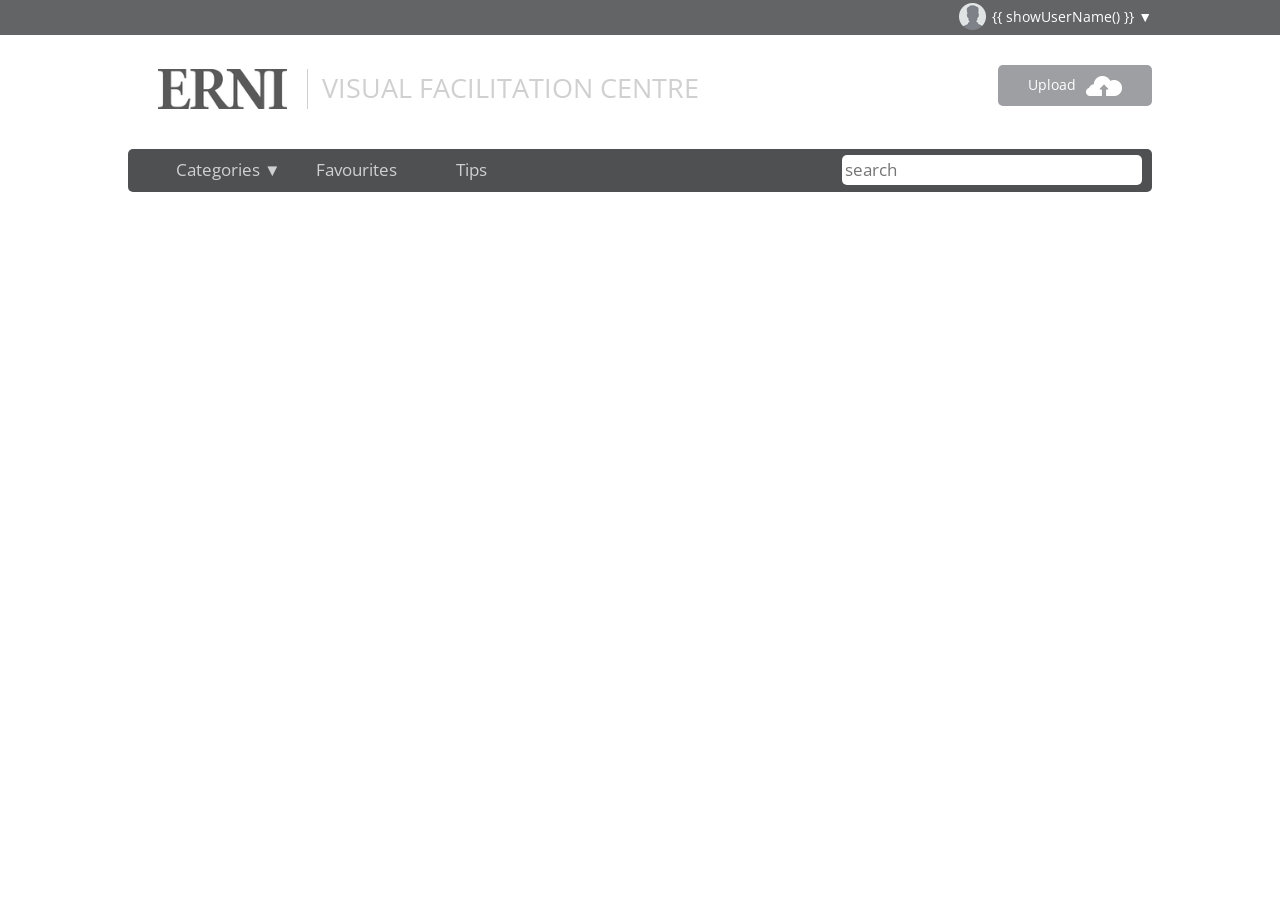
==== index.html @ 4c7c2405 "add CORS support for IE < 10" ====
﻿<!DOCTYPE html>
<html lang="en">
<head>
    <meta charset="utf-8"/>
    <meta http-equiv="X-UA-Compatible" content="IE=edge,chrome=1"/>
    <title>ERNI Visual Facilitation Center</title>
    <link href='http://fonts.googleapis.com/css?family=Give+You+Glory' rel='stylesheet' type='text/css'>
    <link href="http://maxcdn.bootstrapcdn.com/bootstrap/3.2.0/css/bootstrap.min.css" rel="stylesheet">
    <link rel="stylesheet" media="screen" href="./stylesheets/main.css">
    <link rel="stylesheet" type="text/css" href="./stylesheets/pictures.css"/>

    <script type="text/javascript" src="http://code.jquery.com/jquery-1.7.min.js"></script>


    <script type="text/javascript" src="http://ajax.googleapis.com/ajax/libs/jqueryui/1.7.2/jquery-ui.min.js"></script>
    <script type="text/javascript" src="http://ajax.googleapis.com/ajax/libs/angularjs/1.0.7/angular.min.js"></script>

    <script data-require="lodash.js@*" data-semver="2.4.1"
            src="http://cdnjs.cloudflare.com/ajax/libs/lodash.js/2.4.1/lodash.js"></script>
    <script data-require="restangular@*" data-semver="1.3.1"
            src="http://cdnjs.cloudflare.com/ajax/libs/restangular/1.3.1/restangular.js"></script>


    <script src="./dist/ng-flow-standalone.js"></script>

    <script src="./dist/angular-cookies.js"></script>

    <script src="http://angular-ui.github.io/bootstrap/ui-bootstrap-tpls-0.9.0.js"></script>

    <!-- Tell IE we are using html5 + CSS -->
    <!--[if IE]>
    <script src="http://html5shiv.googlecode.com/svn/trunk/html5.js"></script><![endif]-->


    <script type="text/javascript" src="./js/lightbox.js"></script>

    <script type="text/javascript" src="./js/notifier.js"></script>

    <script src="http://cdnjs.cloudflare.com/ajax/libs/ng-dialog/0.1.6/ng-dialog.min.js"></script>
    <script>try {
        window.angular.module('ngDialog');
    } catch (e) {
        document.write('<script src="dist/ng-dialog.min.js"><\/script>');
    }</script>


    <link rel="stylesheet" href="//cdnjs.cloudflare.com/ajax/libs/ng-dialog/0.1.6/ng-dialog.min.css">
    <link rel="stylesheet" href="//cdnjs.cloudflare.com/ajax/libs/ng-dialog/0.1.6/ng-dialog-theme-plain.min.css">
    <link rel="stylesheet" href="http://ajax.googleapis.com/ajax/libs/jqueryui/1.7.2/themes/ui-darkness/jquery-ui.css"
          type="text/css" media="all"/>
    <link rel="stylesheet" href="./stylesheets/lightbox.css" type="text/css" media="all"/>

    <script type="text/javascript" src="./js/jquery.tagsinput.min.js"></script>

    <script src="./js/angular-file-upload.min.js"></script>


    <script type='text/javascript' src='./js/main.js'></script>

    <script src="./js/controllers.js"></script>
    <script src="./js/directives.js"></script>

    <!--[if lt IE 10]>
    <script src="./js/xhr-xdr-adapter.js" type="text/javascript"></script>
    <![endif]-->

    <script>
        NotifierjsConfig.defaultTimeOut = 2000;
        NotifierjsConfig.position = ["bottom", "right"];
    </script>

</head>
<body ng-app="app">

<div id="window_wrap">

    <header>

        <div class="login-wrapper" ng-controller="LoginController">
            <div class="login">

                <img src="./img/profile-icon.png"/>


                <a class="account">{{ showUserName() }} &#x25BC</a>

                <div class="submenu-account">
                    <ul class="root">
                        <li class="item"><a href="#/edit">Manage uploads</a></li>
                        <li class="item"><a href="#/register">Register new user</a></li>
                        <li class="item"><a ng-click="logout()">logout</a></li>

                    </ul>
                </div>


            </div>

        </div>


        <div class="header-wrapper">

            <div class="logo">
                <a href="#/welcome"><img class="logo-img" src="./img/logo.png" alt="ERNI Consulting"></a>
                <span class="title">Visual Facilitation Centre</span>
                <a class="upload" href="#/upload">Upload<img src="./img/cloud_icon.png"></a>
            </div>

            <nav class="search-header">

                <div class="menu-bar">

                    <ul id="drop-nav" class="menu">
                        <li><a class="categories" href="#">Categories &#x25BC</a>

                            <div class="submenu-cats">
                                <ul class="root">
                                    <li class="item"></i><a href="#/content/all">All images</a></li>
                                    <li class="item"></i><a href="#/content/basics">Basics</a></li>

                                    <li class="item"><a href="#/content/icons">Icons&nbsp;</a></li>
                                    <li class="item"><a href="#/content/emotions">Emotions</a></li>
                                    <li class="item"><a href="#/content/posters">Posters</a></li>
                                </ul>
                            </div>


                        </li>
                        <li><a href="#/favourites">Favourites</a>

                        </li>
                        <!--                        <li><a href="#/upload">Uploads</a>
                                                    <ul>
                                                        <li class="item"></i><a href="#/upload">Upload Images</a></li>
                                                        <li class="item"></i><a href="#/edit">Manage Images</a></li>
                                                    </ul>
                                                </li>-->
                        <li><a href="#/tips">Tips</a>

                        </li>
                    </ul>
                </div>
                <input class="search-field" type="text" placeholder="search" ng-model="query"/>


            </nav>
        </div>
    </header>


    <div class="wrapper">
        <div id="body_wrap">
            <div ng-view></div>
        </div>
    </div>

    <div class="recent-view"></div>


</div>
</body>
</html>
---- stylesheets/main.css ----
@import url(http://fonts.googleapis.com/css?family=Open+Sans);

html,
body {
    height: 100%;
    margin: 0px;
    padding: 0px;

}

.menu-bar {

    margin-top: 1px;
    display: inline;
}

.container-login {
    width: 50%;
    margin-left: auto;
    margin-right: auto;
    padding-top: 50px;
}

body {
    font-family: "Open Sans", sans-serif;
    background: white;
}

ul {
    list-style: none;

}

ul li {
    display: block;
    position: relative;
    float: left;
    z-index: 1000;

}

li ul {
    display: none;
}

ul li a {
    display: inline-block;
    padding: 9px 8px 8px 8px;

    text-decoration: none;
    white-space: nowrap;
    color: #d0d0d1;;
    width: 140px;
    transition: all 0.3s;
}

ul li a:hover {

    background: blue;
    color: white;
    text-decoration: none;
}

li:hover ul {
    display: block;
    position: absolute;
}

li:hover li {
    float: none;
}

li:hover a {
    background: #636466;
    color: white;
}

li:hover li a:hover {
    background: #428BCA;
    width: 100%;
}

#drop-nav li ul li {
    border-top: 0px;
}

#drop-nav ul {
    padding-left: 0px;
    background-color: #4F5052;
    margin-top: 0px;

    border-top: 10px solid white;

}

a {
    text-decoration: none;
}

#drop-nav ul:before {
    content: ' ';
    position: absolute;
    width: 0;
    height: 0;
    left: 10px;
    top: -10px;
    border: 10px solid;
    border-color: transparent #666 #666 transparent;
}

a.account {
    text-decoration: none;
    color: white;
}

nav.search-header {
    background: #4F5052;

    font-size: 1.2em;
    text-decoration: none;

    border-radius: 5px;

    height: 43px;

}

.header-wrapper {
    width: 80%;
    margin-left: auto;
    margin-right: auto;

}

.app-modal-window .modal-dialog {
    width: 500px;
}

.dialog-image {
    width: 470px;
    border-radius: 20px;
}

.upload-section {

    width: 700px;
}

.app-modal-window .modal-dialog .tag {
    background-color: lightblue;
    padding: 10px;
    font-size: 1em;

}

h3 {
    font-size: 18px;
}

.upload {
    float: right;
    background-color: #9d9fa2;
    padding: 10px;

    border-radius: 5px;
    padding-left: 30px;
    padding-right: 30px;
}

.upload img {
    padding-left: 10px;
}

a.upload {
    text-decoration: none;

    color: white;
}

.upload:hover {
    opacity: 0.8;
    filter: alpha(opacity=30);;
}

input.search-field {

    margin-top: 6px;
    margin-bottom: 6px;
    border: none;
    color: #636466;
    width: 300px;
    float: right;
    margin-right: 10px;
    border-radius: 5px;
}

.wrapper {
    width: 80%;
    margin-left: auto;
    margin-right: auto;
}

.tag {
    display: inline-block;

    padding-right: 3px;
    color: black;
    margin-top: 5px;

}

.taglist {
    font-size: 0.75em;
    line-height: 0.75em;
    top: 0px;
    margin-bottom: 0px;

}

.taglist p {
    margin: 0px 0px 0px 0px;
    margin-bottom: 0px;

}

.login-wrapper {
    background-color: #636466;
    height: 35px;
    color: white;
    padding-top: 3px;
    padding-bottom: 3px;
}

.login {
    float: right;
    margin-right: 10%;
}

.logo {
    padding-left: 30px;
    padding-top: 30px;
    padding-bottom: 30px;
    vertical-align: 50%;
}

.logo-img {
    width: 150px;
    border-right: solid #D0D0D1 1px;
    padding-right: 20px;
}

.logo span {
    font-size: 1.9em;
    padding-left: 10px;
    position: relative;
    top: 5px;

}

span.title {
    text-transform: uppercase;
    color: #D0D0D1;

}

.tags {
    text-align: center;
    height: 50px;
    overflow: hidden;
    margin-top: 5px;
    position: relative;
    top: 15px
}

.header {
    list-style: none;
    padding: 0;

    border-top: 2px solid lightgray;

}

.upload_form {
    padding: 40px;
    margin-left: 100px;
    background-color: #D0D0D1;
}

.thumbnail {
    max-width: 200px;
    max-height: 150px;
    line-height: 20px;
    margin-bottom: 5px;
}

.thumbnail > img {
    display: block;
    max-width: 100%;
    margin-left: auto;
    margin-right: auto;
}

.notop {

    border-top: none;
}

.search {

    width: 90%;
    font-style: italic;
    color: grey;
    border-radius: 5px;
    border: 2px solid #2e4174;
    font-size: 16px;
    font-weight: normal;
    transition: all 0.2s;
    margin-top: 10px;
}

.submenu-cats {
    display: none;
    position: absolute;

    width: 170px;

}

.submenu-account {
    display: none;
    position: absolute;
    background-color: #9d9fa2;;
    color: white;
    width: 190px;
    margin-top: 10px;
    padding-left: 0px;
    border-radius: 5px;
}

.submenu-account li {
    color: white;

}

div.tagsinput {
    border: 1px solid #CCC;
    background: #FFF;
    padding: 5px;
    border-radius: 4px;
    overflow-y: auto;
}

div.row-container {
    width: 800px;
    margin-left: auto;
    margin-right: auto;
    vertical-align: top;

}

h2 {

    text-align: center;
}

.cat-tile img {
    height: 150px;
    padding-bottom: 5px;
}

.cat-tile > a {
    text-decoration: none;
    text-align: center;
}

.cat-tile > p {
    padding-top: 10px;
}

.cat-tile img:hover {
    -webkit-transform: scale(1.07, 1.07);
    -webkit-transition-timing-function: ease-out;
    -webkit-transition-duration: 250ms;
    -moz-transform: scale(1.07, 1.07);
    -moz-transition-timing-function: ease-out;
    -moz-transition-duration: 250ms;
}

.cat-tile {
    display: inline-block;
    width: 20%;
    padding: 15px;
    margin: 15px;
    border-radius: 8px;
    border: solid lightblue 3px;
    box-shadow: 7px 7px 5px rgba(50, 50, 50, 0.75);
}

div.tagsinput span.tag {
    border: 1px solid #a5d24a;
    -moz-border-radius: 2px;
    -webkit-border-radius: 2px;
    display: block;
    float: left;
    padding: 5px;
    text-decoration: none;
    background: #cde69c;
    color: #638421;
    margin-right: 5px;
    margin-bottom: 5px;
    font-family: helvetica;
    font-size: 13px;
}

div.tagsinput span.tag a {
    font-weight: bold;
    color: #82ad2b;
    text-decoration: none;
    font-size: 11px;
}

div.tagsinput input {
    width: 80px;
    margin: 0px;
    font-family: helvetica;
    font-size: 13px;
    border: 1px solid transparent;
    padding: 5px;
    background: transparent;
    color: #000;
    outline: 0px;
    margin-right: 5px;
    margin-bottom: 5px;
}

div.tagsinput div {
    display: block;
    float: left;
}

.tags_clear {
    clear: both;
    width: 100%;
    height: 0px;
}

.not_valid {
    background: #FBD8DB !important;
    color: #90111A !important;
}

.submenu-account ul:before {
    content: ' ';
    position: absolute;
    width: 0;
    height: 0;
    left: 10px;
    top: -10px;
    border: 10px solid;
    border-color: transparent #9d9fa2 #9d9fa2 transparent;
}

.the_nav .submenu-cats .submenu-account li {
    width: auto;
    min-width: 100%;
    color: #ddd;
    text-decoration: none;
    background-color: #636466;;

}

@media only screen
and (min-width : 321px) and (max-width :480px) {

    .sub-footer-header {
        display: none;
    }

    .email {
        width: 100%;
        margin: auto;
    }

    input.emailaddress {
        margin: auto;
        width: 100%;
    }

    .email p {
        text-align: center;
    }

    .social-media {
        width: 70%;
        margin: auto;
    }


    .footer-tags {
        display: none;
    }

    .links {
        width: 100%;
        margin-top: 5%;
    }

}

/* dialog styles */
#frameBody {
    width: 400px;
    height: 400px;
    background: #F9F9F9;
    border-radius: 10px;
    padding: 50px;
}

#imgContainer img {
    max-width: 300px;
    max-height: 300px;
    border: 1px solid #BEBDC1;
    border-radius: 10px;
}

.imgName {
    color: #646464;
    font-weight: bold;
    float: left;
    width: 100%;
    margin-top: 10px;
    font-size: 16px;
}

.tagsTitle {
    color: #646464;
    font-weight: bold;
    float: left;
    width: 100%;
    margin-top: 10px;
    font-size: 14px;
}

.tagsContainer {
    border-radius: 10px;
    width: 200px;
    height: 100px;
    background: #FFF;
    border: 1px solid #BEBDC1;
}
---- stylesheets/pictures.css ----
#gallery {
    /* The pics container */

    position: relative;
    z-index: 99;
    display: inline-block;
    overflow: visible;
    min-height: 700px;
    text-align: center;
    padding-top: 10px;
}

.polaroid a.images {
    display: block;
    width: 110px;
    height: 110px;

    top: 50%;
    left: 50%;
}

.polaroid span {
    top: 15px;
    position: relative;

}

.welcome-panel {
    display: inline-block;
    position: relative;
}

.instructions {
    text-align: center;
}

.polaroid {
    content: attr(title);
    width: 150px;
    height: 220px;
    display: inline-block;
    margin: 5px;
    padding: 20px;
    text-align: center;
    position: relative;
    text-decoration: none;
    font-size: 14px;
    overflow: hidden;
    text-align: center;
}

.favourite {
    position: absolute;
    float: right;
    top: 0px;
    right: 0px
}

.favourite-dialog {
    float: right;

}

.favourite-dialog img {

}

.polaroid img.item {
    width: 120px;
    height: 120px;
    border-radius: 50%;

    border: lightblue solid 2px;
    overflow: hidden;
    position: absolute;
    top: 10px;
    left: 15px;
    box-shadow: 7px 7px 5px rgba(50, 50, 50, 0.75);
}

.tips-tile {
    width: 250px;
}

.tips-tile img {
    width: 250px
}

.polaroid img:hover {
    -webkit-transform: scale(1.07, 1.07);
    -webkit-transition-timing-function: ease-out;
    -webkit-transition-duration: 250ms;
    -moz-transform: scale(1.07, 1.07);
    -moz-transition-timing-function: ease-out;
    -moz-transition-duration: 250ms;
}

label, input {
    /* The modal dialog URL field */
    display: block;
    padding: 3px;
}

label {
    font-size: 10px;
}

fieldset {
    border: 0;
    margin-top: 10px;
}

#url {
    /* The URL field */
    width: 240px;
}

ul.polaroids a:after {
    content: attr(title);
}

#main {
    /* The main container */
    width: 780px;
    margin: 30px auto;
}
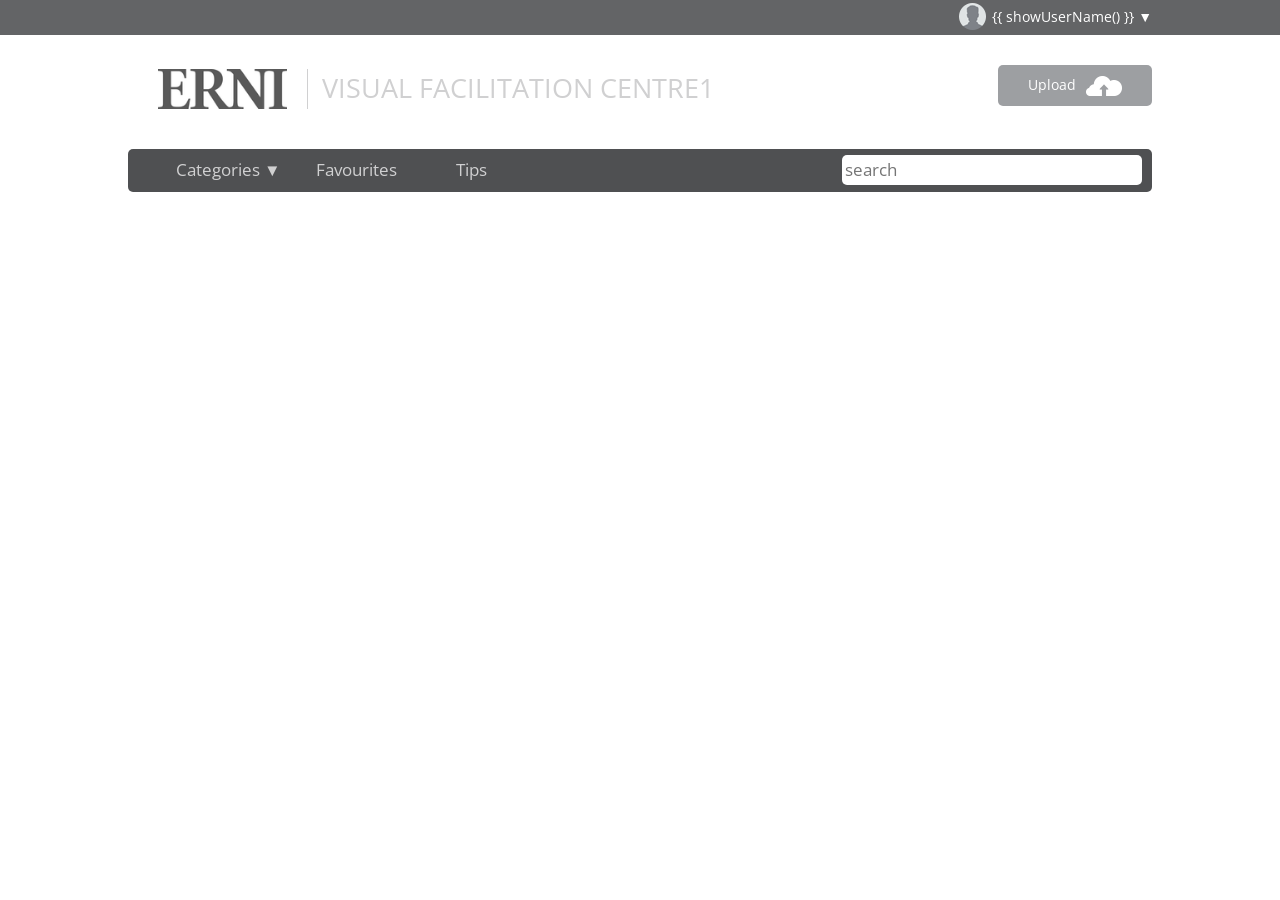
==== commit 9aa0643f: "test" ====
--- a/index.html
+++ b/index.html
@@ -3,6 +3,8 @@
 <head>
     <meta charset="utf-8"/>
     <meta http-equiv="X-UA-Compatible" content="IE=edge,chrome=1"/>
+
+
     <title>ERNI Visual Facilitation Center</title>
     <link href='http://fonts.googleapis.com/css?family=Give+You+Glory' rel='stylesheet' type='text/css'>
     <link href="http://maxcdn.bootstrapcdn.com/bootstrap/3.2.0/css/bootstrap.min.css" rel="stylesheet">
@@ -103,7 +105,7 @@
 
             <div class="logo">
                 <a href="#/welcome"><img class="logo-img" src="./img/logo.png" alt="ERNI Consulting"></a>
-                <span class="title">Visual Facilitation Centre</span>
+                <span class="title">Visual Facilitation Centre1</span>
                 <a class="upload" href="#/upload">Upload<img src="./img/cloud_icon.png"></a>
             </div>
 
--- a/stylesheets/main.css
+++ b/stylesheets/main.css
@@ -129,6 +129,7 @@
     width: 80%;
     margin-left: auto;
     margin-right: auto;
+    min-width: 700px;
 
 }
 
@@ -198,6 +199,7 @@
     width: 80%;
     margin-left: auto;
     margin-right: auto;
+    min-width: 700px;
 }
 
 .tag {
@@ -277,6 +279,25 @@
     padding: 0;
 
     border-top: 2px solid lightgray;
+
+}
+
+.tips-image {
+    width: 200px;
+    display: inline-block;
+
+}
+
+.tips-row {
+    width: 100%;
+    height: 200px;
+}
+
+.tips-text {
+    width: 65%;
+    display: inline-block;
+    text-align: left;
+    vertical-align: middle
 
 }
 
@@ -364,7 +385,7 @@
 }
 
 .cat-tile img {
-    height: 150px;
+    height: 130px;
     padding-bottom: 5px;
 }
 
@@ -394,6 +415,7 @@
     border-radius: 8px;
     border: solid lightblue 3px;
     box-shadow: 7px 7px 5px rgba(50, 50, 50, 0.75);
+    text-align: center;
 }
 
 div.tagsinput span.tag {
@@ -495,7 +517,6 @@
         margin: auto;
     }
 
-
     .footer-tags {
         display: none;
     }
--- a/stylesheets/pictures.css
+++ b/stylesheets/pictures.css
@@ -8,6 +8,7 @@
     min-height: 700px;
     text-align: center;
     padding-top: 10px;
+    vertical-align: top;
 }
 
 .polaroid a.images {
@@ -37,7 +38,7 @@
 .polaroid {
     content: attr(title);
     width: 150px;
-    height: 220px;
+    height: 230px;
     display: inline-block;
     margin: 5px;
     padding: 20px;
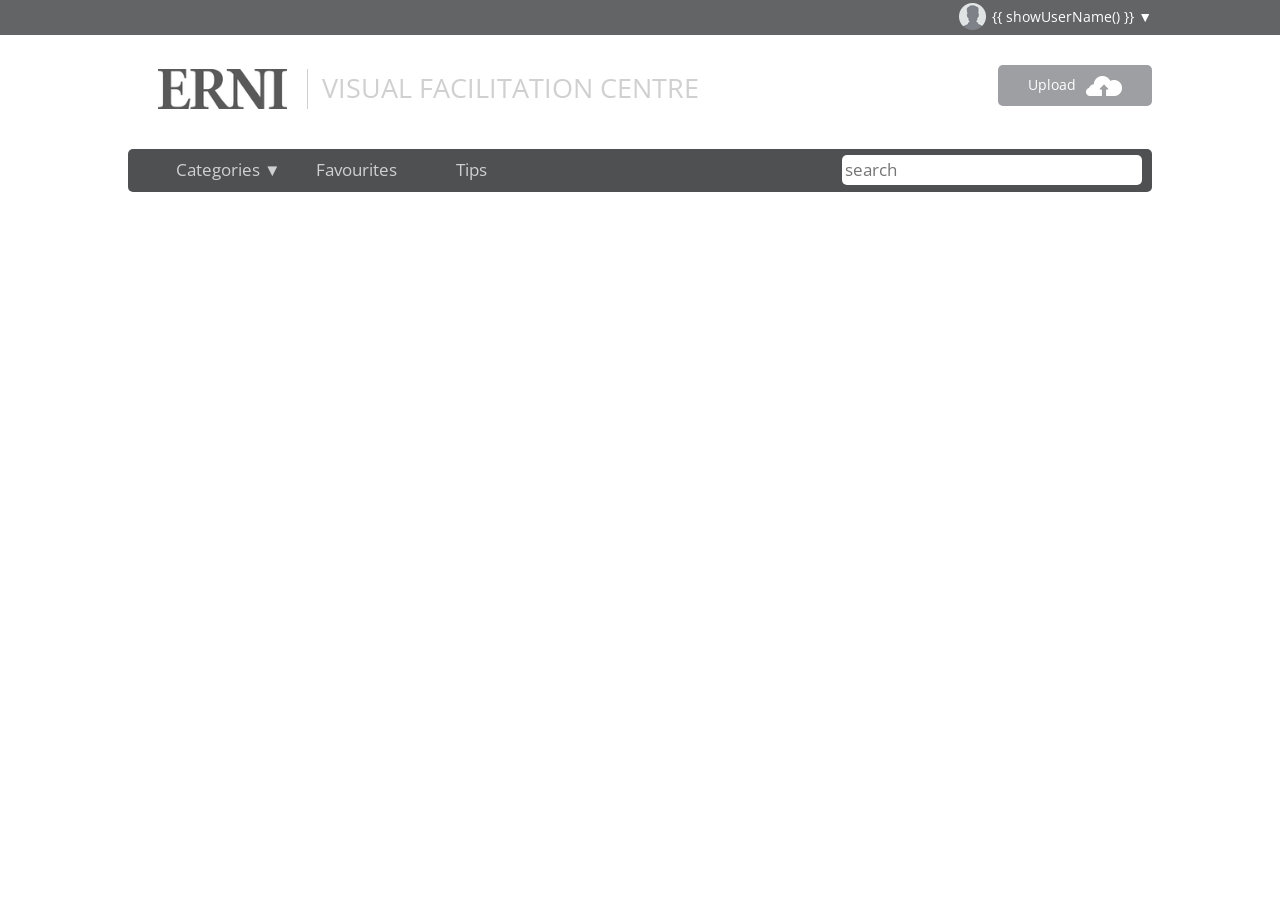
==== commit 03a08cff: "shell command test" ====
--- a/index.html
+++ b/index.html
@@ -105,7 +105,7 @@
 
             <div class="logo">
                 <a href="#/welcome"><img class="logo-img" src="./img/logo.png" alt="ERNI Consulting"></a>
-                <span class="title">Visual Facilitation Centre1</span>
+                <span class="title">Visual Facilitation Centre</span>
                 <a class="upload" href="#/upload">Upload<img src="./img/cloud_icon.png"></a>
             </div>
 
